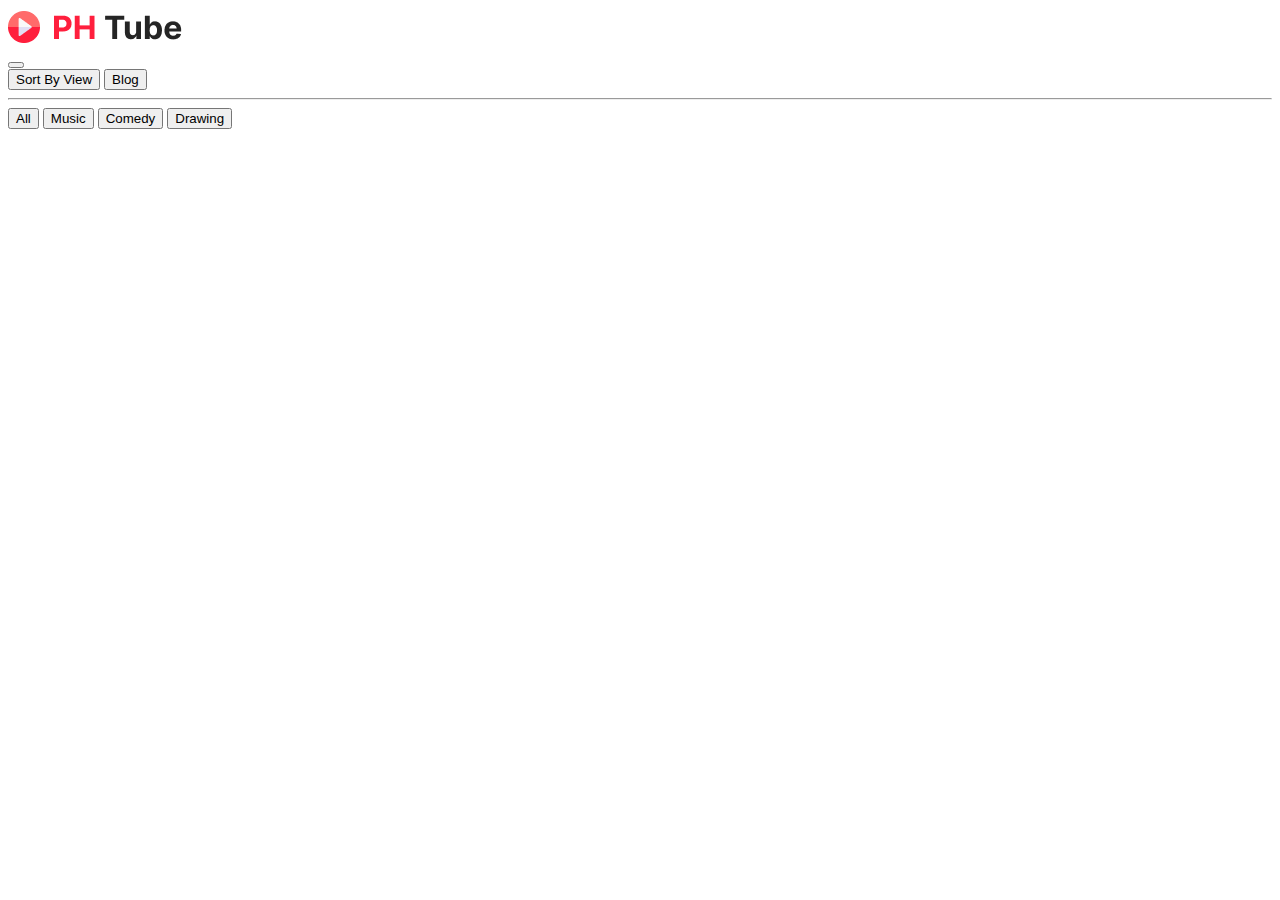
==== blog.html @ 3dfbbef0 "nav bar" ====
<!DOCTYPE html>
<html lang="en">
  <head>
    <meta charset="UTF-8" />
    <meta name="viewport" content="width=device-width, initial-scale=1.0" />
    <title>Document</title>
    <link rel="stylesheet" href="style.css" />
    <link
      rel="stylesheet"
      href="https://cdnjs.cloudflare.com/ajax/libs/font-awesome/6.4.2/css/all.min.css"
    />
    <link
      href="https://cdn.jsdelivr.net/npm/bootstrap@5.3.2/dist/css/bootstrap.min.css"
      rel="stylesheet"
      integrity="sha384-T3c6CoIi6uLrA9TneNEoa7RxnatzjcDSCmG1MXxSR1GAsXEV/Dwwykc2MPK8M2HN"
      crossorigin="anonymous"
    />
  </head>
  <body>
    <header>
      <nav class="navbar navbar-expand-lg bg-body-tertiary p-0 m-3">
        <div class="container-fluid bg-white justify-content-evenly">
          <div class="logo">
            <img src="./img/Logo.png" alt="" id="logo">
          </div>
          <button
            class="navbar-toggler"
            type="button"
            data-bs-toggle="collapse"
            data-bs-target="#navbarSupportedContent"
            aria-controls="navbarSupportedContent"
            aria-expanded="false"
            aria-label="Toggle navigation"
          >
            <span class="navbar-toggler-icon"></span>
          </button>
          <div class="collapse navbar-collapse justify-content-evenly" id="navbarSupportedContent">
            <button class="nav-item btn btn-outline-success sort_by_view_btn" type="submit">
              Sort By View
            </button>
              <button class="nav-item btn btn-outline-success blog_btn" type="submit">
                Blog
              </button>
          </div>
        </div>
      </nav>
    </header>
    <hr>

    <div class="allbtn d-flex justify-content-center gap-3" role="group" aria-label="Basic example">
      <button id = "all_btn" type="button" class="btn btn-danger">All</button>
      <button id = "music_btn" type="button" class="btn btn-danger">Music</button>
      <button id = "comedy_btn" type="button" class="btn btn-danger">Comedy</button>
      <button id = "drawing_btn" type="button" class="btn btn-danger">Drawing</button>
    </div>

    <!-- script section -->
    <script src="/script.js"></script>

    <script
      src="https://cdn.jsdelivr.net/npm/bootstrap@5.3.2/dist/js/bootstrap.bundle.min.js"
      integrity="sha384-C6RzsynM9kWDrMNeT87bh95OGNyZPhcTNXj1NW7RuBCsyN/o0jlpcV8Qyq46cDfL"
      crossorigin="anonymous"
    ></script>
  </body>
</html>
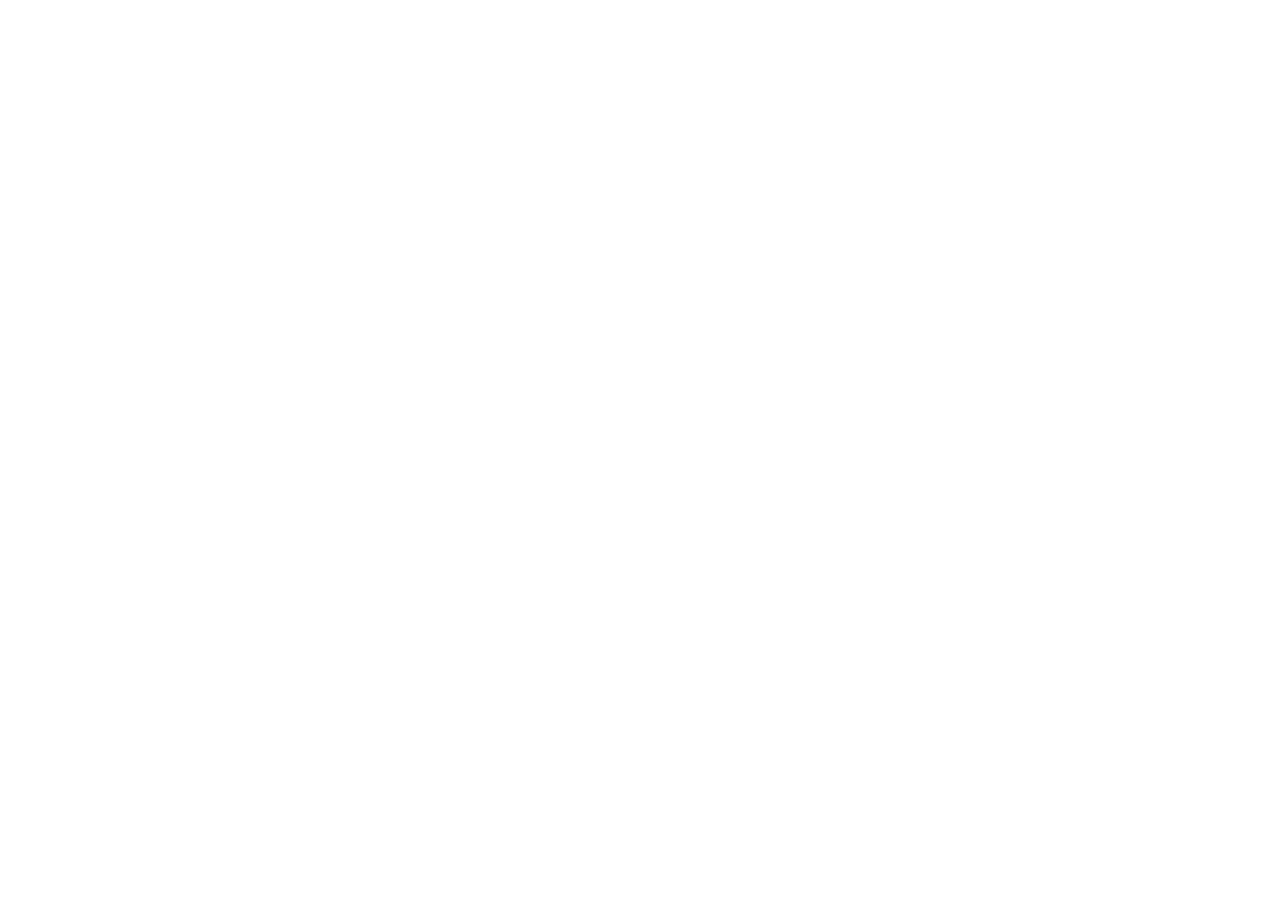
==== commit 542d3f60: "updated" ====
--- a/blog.html
+++ b/blog.html
@@ -4,63 +4,8 @@
     <meta charset="UTF-8" />
     <meta name="viewport" content="width=device-width, initial-scale=1.0" />
     <title>Document</title>
-    <link rel="stylesheet" href="style.css" />
-    <link
-      rel="stylesheet"
-      href="https://cdnjs.cloudflare.com/ajax/libs/font-awesome/6.4.2/css/all.min.css"
-    />
-    <link
-      href="https://cdn.jsdelivr.net/npm/bootstrap@5.3.2/dist/css/bootstrap.min.css"
-      rel="stylesheet"
-      integrity="sha384-T3c6CoIi6uLrA9TneNEoa7RxnatzjcDSCmG1MXxSR1GAsXEV/Dwwykc2MPK8M2HN"
-      crossorigin="anonymous"
-    />
   </head>
   <body>
-    <header>
-      <nav class="navbar navbar-expand-lg bg-body-tertiary p-0 m-3">
-        <div class="container-fluid bg-white justify-content-evenly">
-          <div class="logo">
-            <img src="./img/Logo.png" alt="" id="logo">
-          </div>
-          <button
-            class="navbar-toggler"
-            type="button"
-            data-bs-toggle="collapse"
-            data-bs-target="#navbarSupportedContent"
-            aria-controls="navbarSupportedContent"
-            aria-expanded="false"
-            aria-label="Toggle navigation"
-          >
-            <span class="navbar-toggler-icon"></span>
-          </button>
-          <div class="collapse navbar-collapse justify-content-evenly" id="navbarSupportedContent">
-            <button class="nav-item btn btn-outline-success sort_by_view_btn" type="submit">
-              Sort By View
-            </button>
-              <button class="nav-item btn btn-outline-success blog_btn" type="submit">
-                Blog
-              </button>
-          </div>
-        </div>
-      </nav>
-    </header>
-    <hr>
-
-    <div class="allbtn d-flex justify-content-center gap-3" role="group" aria-label="Basic example">
-      <button id = "all_btn" type="button" class="btn btn-danger">All</button>
-      <button id = "music_btn" type="button" class="btn btn-danger">Music</button>
-      <button id = "comedy_btn" type="button" class="btn btn-danger">Comedy</button>
-      <button id = "drawing_btn" type="button" class="btn btn-danger">Drawing</button>
-    </div>
-
-    <!-- script section -->
-    <script src="/script.js"></script>
-
-    <script
-      src="https://cdn.jsdelivr.net/npm/bootstrap@5.3.2/dist/js/bootstrap.bundle.min.js"
-      integrity="sha384-C6RzsynM9kWDrMNeT87bh95OGNyZPhcTNXj1NW7RuBCsyN/o0jlpcV8Qyq46cDfL"
-      crossorigin="anonymous"
-    ></script>
+    
   </body>
 </html>
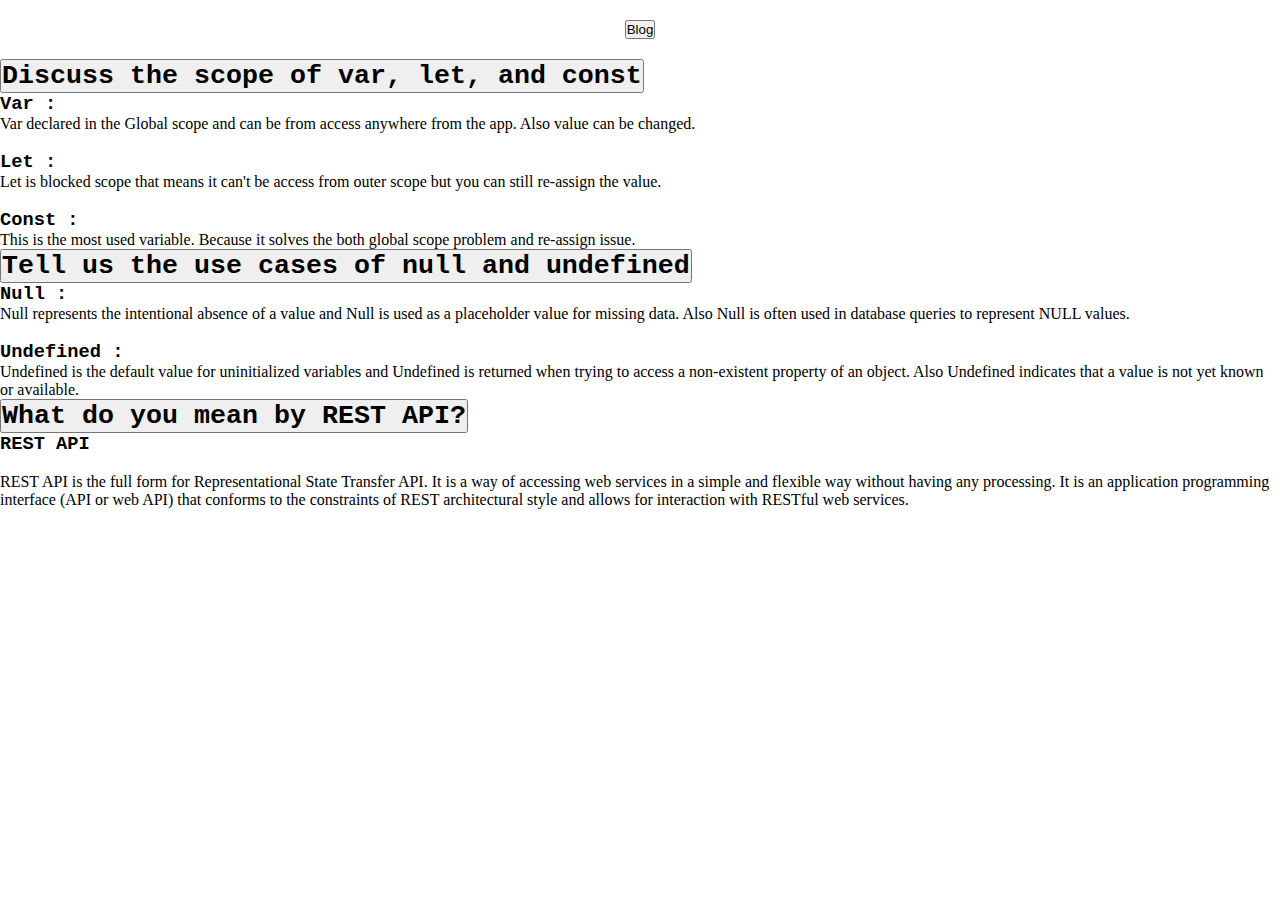
==== commit b08e6afa: "updated" ====
--- a/blog.html
+++ b/blog.html
@@ -3,9 +3,134 @@
   <head>
     <meta charset="UTF-8" />
     <meta name="viewport" content="width=device-width, initial-scale=1.0" />
-    <title>Document</title>
+    <title>Blog</title>
+    <link rel="stylesheet" href="style.css" />
+    <link
+      rel="stylesheet"
+      href="https://cdnjs.cloudflare.com/ajax/libs/font-awesome/6.4.2/css/all.min.css"
+    />
+    <link
+      href="https://cdn.jsdelivr.net/npm/bootstrap@5.3.2/dist/css/bootstrap.min.css"
+      rel="stylesheet"
+      integrity="sha384-T3c6CoIi6uLrA9TneNEoa7RxnatzjcDSCmG1MXxSR1GAsXEV/Dwwykc2MPK8M2HN"
+      crossorigin="anonymous"
+    />
+    <link
+      rel="stylesheet"
+      href="https://cdnjs.cloudflare.com/ajax/libs/font-awesome/4.7.0/css/font-awesome.min.css"
+    />
   </head>
   <body>
-    
+    <header>
+      <div style="text-align: center; margin-top: 20px; margin-bottom: 20px">
+        <button type="button" class="btn btn-outline-secondary btn-lg">
+          Blog
+        </button>
+      </div>
+    </header>
+
+    <div class="accordion accordion-flush" id="accordionFlushExample">
+      <div class="accordion-item">
+        <h2 class="accordion-header">
+          <button
+            class="accordion-button collapsed"
+            type="button"
+            data-bs-toggle="collapse"
+            data-bs-target="#flush-collapseOne"
+            aria-expanded="false"
+            aria-controls="flush-collapseOne"
+          >
+            <h1 style="font-weight: bold;">
+              Discuss the scope of var, let, and const
+            </h1>
+          </button>
+        </h2>
+        <div
+          id="flush-collapseOne"
+          class="accordion-collapse collapse"
+          data-bs-parent="#accordionFlushExample"
+        >
+          <div class="accordion-body">
+            <p>
+              <h3>Var :</h3> Var declared in the Global scope and can be from access
+              anywhere from the app. Also value can be changed.
+              <br> <br>
+              <h3>Let :</h3> Let is blocked scope that means it can't be access from
+              outer scope but you can still re-assign the value.
+              <br> <br>
+              <h3>Const :</h3> This is the most used variable. Because it solves the both
+              global scope problem and re-assign issue.
+            </p>
+          </div>
+        </div>
+      </div>
+      <div class="accordion-item">
+        <h2 class="accordion-header">
+          <button
+            class="accordion-button collapsed"
+            type="button"
+            data-bs-toggle="collapse"
+            data-bs-target="#flush-collapseTwo"
+            aria-expanded="false"
+            aria-controls="flush-collapseTwo"
+          >
+            <h1 style="font-weight: bold">
+              Tell us the use cases of null and undefined
+            </h1>
+          </button>
+        </h2>
+        <div
+          id="flush-collapseTwo"
+          class="accordion-collapse collapse"
+          data-bs-parent="#accordionFlushExample"
+        >
+          <div class="accordion-body">
+            <p>
+              <h3>Null :</h3> Null represents the intentional absence of a value and Null
+              is used as a placeholder value for missing data. Also Null is
+              often used in database queries to represent NULL values. <br> <br><h3>Undefined
+                :</h3> Undefined is the default value for uninitialized variables and
+              Undefined is returned when trying to access a non-existent
+              property of an object. Also Undefined indicates that a value is
+              not yet known or available.
+            </p>
+          </div>
+        </div>
+      </div>
+      <div class="accordion-item">
+        <h2 class="accordion-header">
+          <button
+            class="accordion-button collapsed"
+            type="button"
+            data-bs-toggle="collapse"
+            data-bs-target="#flush-collapseThree"
+            aria-expanded="false"
+            aria-controls="flush-collapseThree"
+          >
+            <h1 style="font-weight: bold">What do you mean by REST API?</h1>
+          </button>
+        </h2>
+        <div
+          id="flush-collapseThree"
+          class="accordion-collapse collapse"
+          data-bs-parent="#accordionFlushExample"
+        >
+          <div class="accordion-body">
+            <p>
+              <h3>REST API</h3> <br>
+              REST API is the full form for Representational State Transfer API. It  is a way of accessing web services in a simple and flexible way without having any processing. It is an application programming interface (API or web API) that conforms to the constraints of REST architectural style and allows for interaction with RESTful web services.
+            </p>
+          </div>
+        </div>
+      </div>
+    </div>
+
+    <script src="/script.js"></script>
+
+    <script
+      src="https://cdn.jsdelivr.net/npm/bootstrap@5.3.2/dist/js/bootstrap.bundle.min.js"
+      integrity="sha384-C6RzsynM9kWDrMNeT87bh95OGNyZPhcTNXj1NW7RuBCsyN/o0jlpcV8Qyq46cDfL"
+      crossorigin="anonymous"
+    ></script>
   </body>
 </html>
--- a/style.css
+++ b/style.css
@@ -0,0 +1,70 @@
+* {
+  margin: 0;
+  padding: 0;
+}
+.headerfile {
+  /* margin-top: 15px; */
+  display: flex;
+  justify-content: space-evenly;
+  margin: 15px;
+}
+.box {
+  padding: 10px;
+  margin-top: 10px;
+}
+#printdata {
+  margin-right: 30px;
+  margin-left: 30px;
+  display: flex;
+  flex-wrap: wrap;
+  justify-content: center;
+}
+.author {
+  width: 40px;
+  height: 40px;
+  object-fit: cover;
+  border-radius: 50%;
+  margin-top: 10px;
+}
+
+#insideinfo {
+  margin: 10px;
+}
+.p-info {
+  margin-top: 0;
+  margin-bottom: 0;
+}
+#time {
+  margin-bottom: 0;
+}
+.noContentimg {
+  margin-top: 70px;
+  text-align: center;
+}
+p {
+  font-family: ui-monospace, SFMono-Regular, Menlo, Monaco, Consolas, "Liberation Mono", "Courier New", monospace;
+
+}
+h1 {
+  font-family: ui-monospace, SFMono-Regular, Menlo, Monaco, Consolas, "Liberation Mono", "Courier New", monospace;
+}
+h3 {
+  font-family: ui-monospace, SFMono-Regular, Menlo, Monaco, Consolas, "Liberation Mono", "Courier New", monospace;
+}
+@media only screen and (max-width: 480px) {
+  .headerfile {
+    display: inline;
+    text-align: center;
+    margin: auto;
+  }
+  .logo {
+    margin-top: 10px;
+  }
+  .first {
+    margin-top: 10px;
+  }
+  .second {
+    margin-top: 10px;
+    margin-left: 8px;
+  }
+}
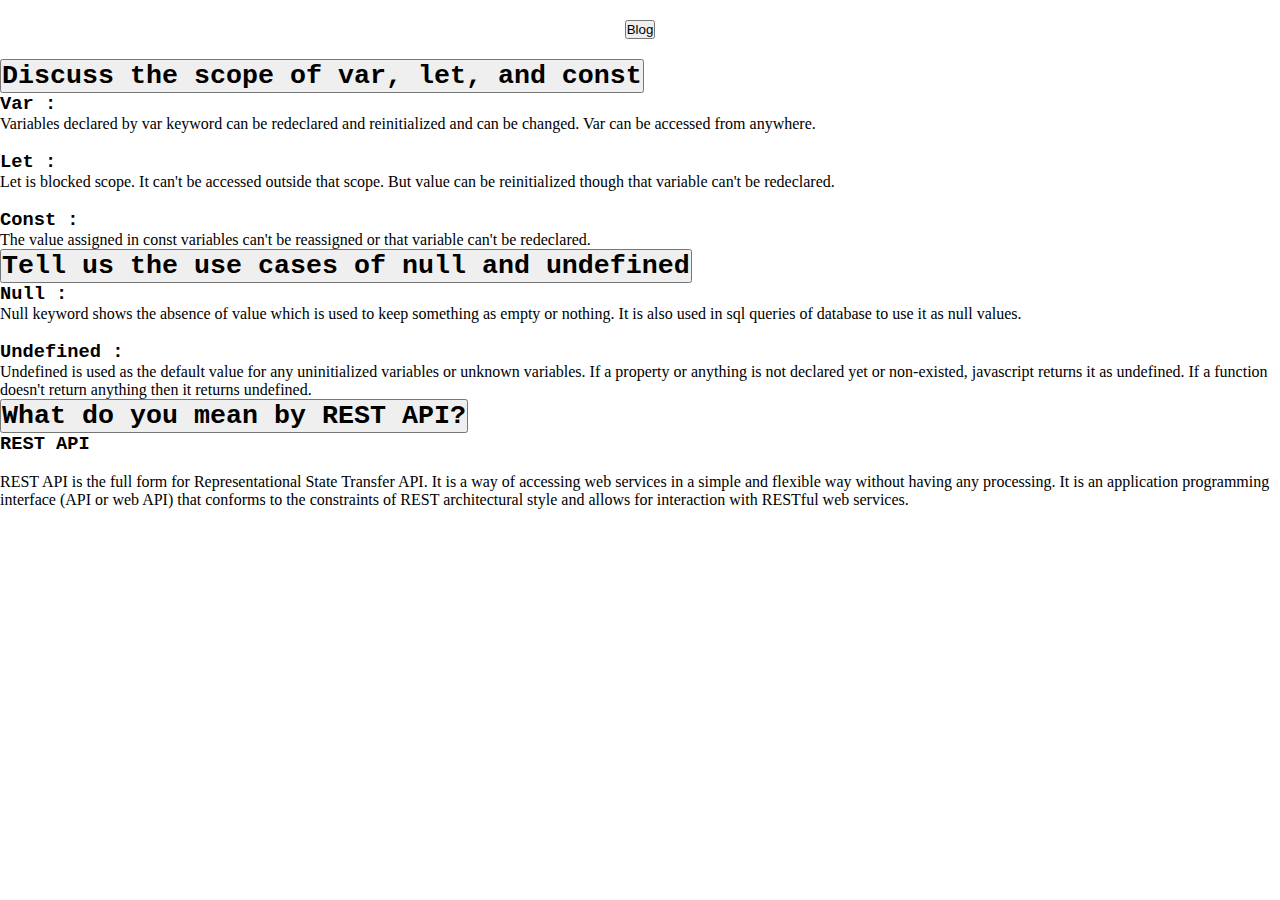
==== commit a4297de7: "final" ====
--- a/blog.html
+++ b/blog.html
@@ -23,7 +23,7 @@
   <body>
     <header>
       <div style="text-align: center; margin-top: 20px; margin-bottom: 20px">
-        <button type="button" class="btn btn-outline-secondary btn-lg">
+        <button type="button" class="btn btn-outline-secondary btn-lg"onclick="window.location.href = 'blog.html'">
           Blog
         </button>
       </div>
@@ -52,14 +52,11 @@
         >
           <div class="accordion-body">
             <p>
-              <h3>Var :</h3> Var declared in the Global scope and can be from access
-              anywhere from the app. Also value can be changed.
+              <h3>Var :</h3> Variables declared by var keyword can be redeclared and reinitialized and can be changed. Var can be accessed from anywhere.
               <br> <br>
-              <h3>Let :</h3> Let is blocked scope that means it can't be access from
-              outer scope but you can still re-assign the value.
+              <h3>Let :</h3> Let is blocked scope. It can't be accessed outside that scope. But value can be reinitialized though that variable can't be redeclared.
               <br> <br>
-              <h3>Const :</h3> This is the most used variable. Because it solves the both
-              global scope problem and re-assign issue.
+              <h3>Const :</h3> The value assigned in const variables can't be reassigned or that variable can't be redeclared.
             </p>
           </div>
         </div>
@@ -86,13 +83,8 @@
         >
           <div class="accordion-body">
             <p>
-              <h3>Null :</h3> Null represents the intentional absence of a value and Null
-              is used as a placeholder value for missing data. Also Null is
-              often used in database queries to represent NULL values. <br> <br><h3>Undefined
-                :</h3> Undefined is the default value for uninitialized variables and
-              Undefined is returned when trying to access a non-existent
-              property of an object. Also Undefined indicates that a value is
-              not yet known or available.
+              <h3>Null :</h3> Null keyword shows the absence of value which is used to keep something as empty or nothing. It is also used in sql queries of database to use it as null values. <br> <br><h3>Undefined
+                :</h3> Undefined is used as the default value for any uninitialized variables or unknown variables. If a property or anything is not declared yet or non-existed, javascript returns it as undefined. If a function doesn't return anything then it returns undefined.
             </p>
           </div>
         </div>
